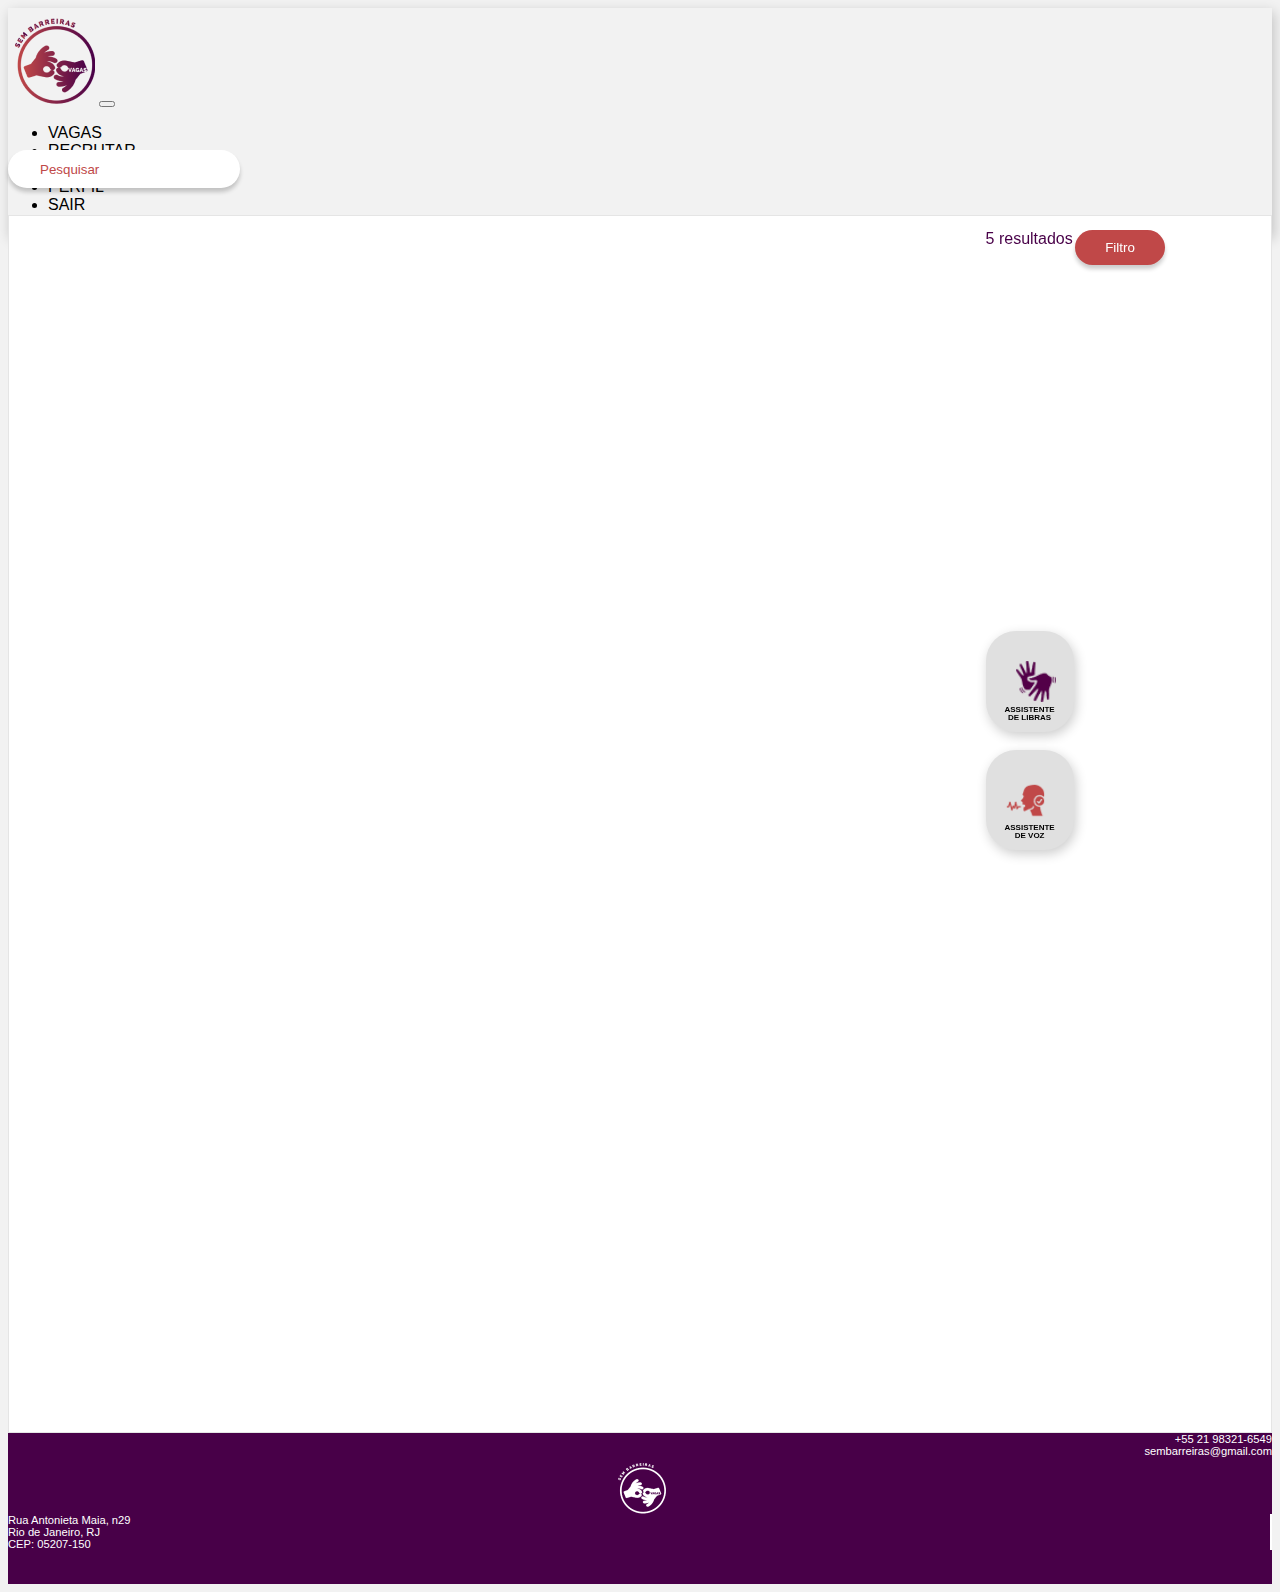
==== src/main/resources/static/templates/acessarVaga.html @ bd577aaa "tentativa de cadstro de vaga" ====
<!DOCTYPE HTML>
<html xmlns:th="http://www.thymeleaf.org">
<head> 
    <title>Sem Barreiras</title> 
    <meta http-equiv="Content-Type" content="text/html; charset=UTF-8" />
    <link rel="stylesheet" type="text/css" href="../css/index.css">
    <link rel="preload" type="text/css" href="https://www.w3schools.com/w3css/4/w3.css">
    <script src="https://ajax.googleapis.com/ajax/libs/jquery/2.1.3/jquery.min.js" type="text/javascript"></script>
    <script src="../scripts/vaga.js"></script>
    <link href="https://cdn.jsdelivr.net/npm/bootstrap@5.0.0-beta3/dist/css/bootstrap.min.css" rel="stylesheet" integrity="sha384-eOJMYsd53ii+scO/bJGFsiCZc+5NDVN2yr8+0RDqr0Ql0h+rP48ckxlpbzKgwra6" crossorigin="anonymous">
    <link rel="stylesheet" href="https://pro.fontawesome.com/releases/v5.10.0/css/all.css" integrity="sha384-AYmEC3Yw5cVb3ZcuHtOA93w35dYTsvhLPVnYs9eStHfGJvOvKxVfELGroGkvsg+p" crossorigin="anonymous"/>
    
</head>
<body>
    <header>
        <nav class="navbar navbar-expand-lg navbar-light bg-light fixed-top">
            <div class="container">
                <a class="navbar-brand" href="#">
                    <img src="../img/image 1.png" alt="" width="auto" height="auto">
                </a>
                <button class="navbar-toggler" type="button" data-bs-toggle="collapse" data-bs-target="#navbarSupportedContent" aria-controls="navbarSupportedContent" aria-expanded="false" aria-label="Toggle navigation">
                    <span class="navbar-toggler-icon"></span>
                </button>
                <div class="collapse navbar-collapse" id="navbarSupportedContent">
                    <ul class="navbar-nav me-auto mb-2 mb-lg-0 me-auto ms-auto">
                        <li class="nav-item mx-4">
                            <a class="nav-link active" aria-current="page" href="#">VAGAS</a>
                        </li>
                        <li class="nav-item mx-4">
                            <a class="nav-link" href="#">RECRUTAR</a>
                        </li>
                        <li class="nav-item mx-4">
                            <a class="nav-link" href="#" tabindex="-1" aria-disabled="true">CURSOS</a>
                        </li>
                        <li class="nav-item mx-4">
                            <a class="nav-link" href="/cadastro-empresa">PERFIL</a>
                        </li>
                        <li class="nav-item mx-4">
                            <a class="nav-link" href="#" tabindex="-1" aria-disabled="true">SAIR</a>
                        </li>
                    </ul>
                </div>
            </div>
        </nav>
    </header>
    <div class="container-fluid" style="margin-top: -20px;">
        <div class="row justify-content-md-center">
            <div class="col-1 col-sm-3"></div>
            <div class="col-8 col-sm-6">
                <div id="corpo" class="container corpoPagina">

                </div>
            </div>
            <div class="col-3 col-sm-3 mt-5">
                <div class="row">
                    <div class="col-10">
                        <div class="inputBuscar">
                            <i class="fas fa-search"></i>
                            <input type="text" id="input-search" placeholder="Pesquisar" aria-label="Username" aria-describedby="basic-addon1">
                        </div>
                    </div>
                </div>
                <div class="row mt-3 align-items-center">
                    <div class="col-6">
                        <p class="mt-2 textoResultado">5 resultados</p>
                        <div class="buttonsAssistente">
                            <div class="buttonAssistente1">
                                <div class="row align-items-center">
                                    <div class="col-3">
                                        <i class="fas fa-toggle-on"></i>
                                    </div>
                                    <div class="col-8">
                                        <img src="../img/assistente-icon-1.png">
                                        <p>ASSISTENTE <br> DE LIBRAS</p>
                                    </div>
                                </div>
                                
                            </div>
                            <br>
                            <div class="buttonAssistente2">
                                <div class="row align-items-center">
                                    <div class="col-3">
                                        <i class="fas fa-toggle-on"></i>
                                    </div>
                                    <div class="col-8">
                                        <img src="../img/assistente-icon-2.png">
                                        <p>ASSISTENTE <br> DE VOZ</p>
                                    </div>
                                </div>
                            </div>
                        </div>
                    </div>
                    <div class="col-4">
                        <button class="buttonFiltro">
                            <i class="fas fa-filter"></i>
                            Filtro
                        </button>
                    </div>
                </div>
            </div>
        </div>
    </div>
    
</div>
    <div vw class="enabled">
        <div vw-access-button class="active"></div>
        <div vw-plugin-wrapper>
          <div class="vw-plugin-top-wrapper"></div>
        </div>
    </div>
    
    <footer>
        <div class="container-fluid footerPage p-3">
            <div class="row justify-content-md-center align-items-center no-gutters">
                <div class="col-6">
                    <div class="row align-items-center">
                        <div class="col-3 primeiraColunaFooter">
                            <p>+55 21 98321-6549 <br> 
                            sembarreiras@gmail.com
                            </p>
                        </div>
                        <div class="col-2">
                            <img src="../img/image 2.png" class="imgFooter">
                        </div>
                        <div class="col-3 terceiraColunaFooter">
                            <p>Rua Antonieta Maia, n29<br>
                            Rio de Janeiro, RJ<br>
                            CEP: 05207-150</p>
                        </div>
                        <div class="col-4 quartaColunaFooter">
                            <i class="fab fa-facebook-square"></i>
                            <i class="fab fa-instagram"></i>
                            <i class="fab fa-twitter-square"></i>
                        </div>
                    </div>
                </div>
            </div>
        </div>
    </footer>
    <script src="https://cdn.jsdelivr.net/npm/bootstrap@5.0.0-beta3/dist/js/bootstrap.bundle.min.js" integrity="sha384-JEW9xMcG8R+pH31jmWH6WWP0WintQrMb4s7ZOdauHnUtxwoG2vI5DkLtS3qm9Ekf" crossorigin="anonymous"></script>
    <script src="https://vlibras.gov.br/app/vlibras-plugin.js"></script>
    <script>
      new window.VLibras.Widget('https://vlibras.gov.br/app');
    </script>
</body>
</html>
---- src/main/resources/static/css/index.css ----
*{
    font-family: 'Roboto', sans-serif;
}
.navbar{
    border-bottom: 5px solid;
    border-image: linear-gradient(to right, #C04848, #480048);
    border-image-slice: 1;
    box-shadow: 2px 4px 12px rgba(0,0,0,0.2);
    margin: auto;
}
.corpoPagina{
    background-color: white;
    border: 1px solid #E5E5E5;
    min-height: 100vh;
    padding-top: 25%;
}
body{
    background-color: #F2F2F2 !important;
}
p{
    margin: 0 !important;
}
h1, h2, h3, p {
    font-family: 'Roboto Condensed', sans-serif;
} 

a {
    text-decoration: none !important;
    color: black !important;
}

/* Footer */

.footerPage{
    background-color: #480048;
    color: white;
    z-index: 0;
}
.imgFooter{
    width: auto;
    display: block;
    margin-left: auto;
    margin-right: auto;
}
.primeiraColunaFooter > p{
    text-align: right;
    font-size: 0.7em;
    margin-top: 10px;
}
.terceiraColunaFooter > p{
    text-align: left;
    font-size: 0.7em;
    margin-top: 10px;
}
.terceiraColunaFooter{
    border-right: 2px solid white;
}
.quartaColunaFooter > i {
    margin: 10px;
    font-size: 30px;
}

/* Home */

.inputBuscar{
    min-width: 15%;
    width: 1vw;
    background-color: white;
    color: #C04848;
    padding: 10px 20px 10px 20px;
    box-shadow: 0px 4px 4px rgba(0,0,0,0.2);
    border-radius: 30px;
    position: fixed;
    top: 150px;
}

.inputBuscar > input, .inputBuscar > input:focus, .inputBuscar > input::placeholder{
    color: #C04848;
    border-width: 0px;
    border: none;
    outline: none !important;
    margin-left: 10px;
    min-width: 70%;
    width: 0.7vw;
}

.buttonFiltro{
    min-width: 7%;
    width: 1vw;
    background-color: #C04848;
    color: white;
    padding: 10px 20px 10px 20px;
    box-shadow: 0px 4px 4px rgba(0,0,0,0.2);
    border-radius: 30px;
    border: 0;
    position: fixed;
    top: 230px;
    left: 84%;
}
.textoResultado{
    color: #480048;
    position: fixed;
    top: 230px;
    left: 77%;
}

.btn-confirm{
    text-transform: uppercase;
    border-radius: 30px !important;
    background-color: #5CA2FF !important;
    color: white !important;
    padding: 10px 20px 10px 20px;
}
/* Botões inferiores */

.buttonsAssistente{
    position: fixed;
    bottom: 50px;
    left: 77%;
    z-index: 9;
}
.buttonAssistente1{
    background-color: #E0E0E0;
    box-shadow: 2px 4px 12px rgba(0,0,0,0.2);
    padding: 10px;
    border-radius: 30px;
    width: 85%;
}
.buttonAssistente2{
    background-color: #E0E0E0;
    box-shadow: 2px 4px 12px rgba(0,0,0,0.2);
    padding: 10px;
    border-radius: 30px;
    width: 85%;
}
.buttonAssistente1 > div> .col-3 > i {
    font-size: 30px;
    transform: rotate(90deg);
}
.buttonAssistente1 > div> .col-8 > img {
    margin: 20px 0 0 20px;
    padding: auto;
    width: 40px;
}
.buttonAssistente1 > div> .col-8 > p {
    text-align: center;
    color: black;
    line-height: 1;
    font-size: 0.5em;
    font-weight: bold;
    margin-left: 10px;
}
.buttonAssistente2 > div> .col-3 > i {
    font-size: 30px;
    transform: rotate(90deg);
}
.buttonAssistente2 > div> .col-8 > img {
    margin: 20px 0 0 10px;
    padding: auto;
    width: 40px;
}
.buttonAssistente2 > div> .col-8 > p {
    text-align: center;
    color: black;
    line-height: 1;
    font-size: 0.5em;
    font-weight: bold;
    margin-left: 10px;
}
.btn-cur{
    border: 2px solid #5CA2FF  ;
    box-sizing: border-box;
    border-radius: 20px;
    position: relative;
    width: 170px;
    height: 48px;
    left: 45%;
    color:#5CA2FF;
}
.btn-curri{
    background: #5CA2FF;
    border-radius: 20px;
    color:#F2F2F2;
    border: 2px solid #5CA2FF  ;
    position: relative;
    width: 175px;
    height: 48px;
    left: 60%;
   
}
.btn-vag{
    background: #5CA2FF;
    border-radius: 20px;
    color:#F2F2F2;
    border: 2px solid #5CA2FF  ;
    position: relative;
    width: 40% !important;
    height: 48px;
    left: 60%;
   margin-top: 20%;
  margin-bottom: 5%;
}
.primeiras-infos{
    margin-top: 30%;
}
.form-vaga{
    margin-top: 5%;
}
.button-row{
    margin-top:3% !important;
}

/* Vagas listagem */

.tituloVaga{
    font-weight: bold;
    font-size: 1.2em;
    margin: 0;
}
.textoLocalVaga{
    font-size: 1.2em;
}
.textoEmpresaVaga{
    font-size: 1.2em;
    line-height: 1.2em;
    margin: 0 !important;
    text-decoration: none !important;
    color: black !important;
}
.imgVaga{
    border-radius: 50%;
    padding: 0;
    margin: 0;
    box-shadow: 0 3px 6px rgba(0,0,0,0.16)
}

.modal-password{
  margin-top:20%;
  height:200px;
}

.veri{
    margin-top: 5%;
}
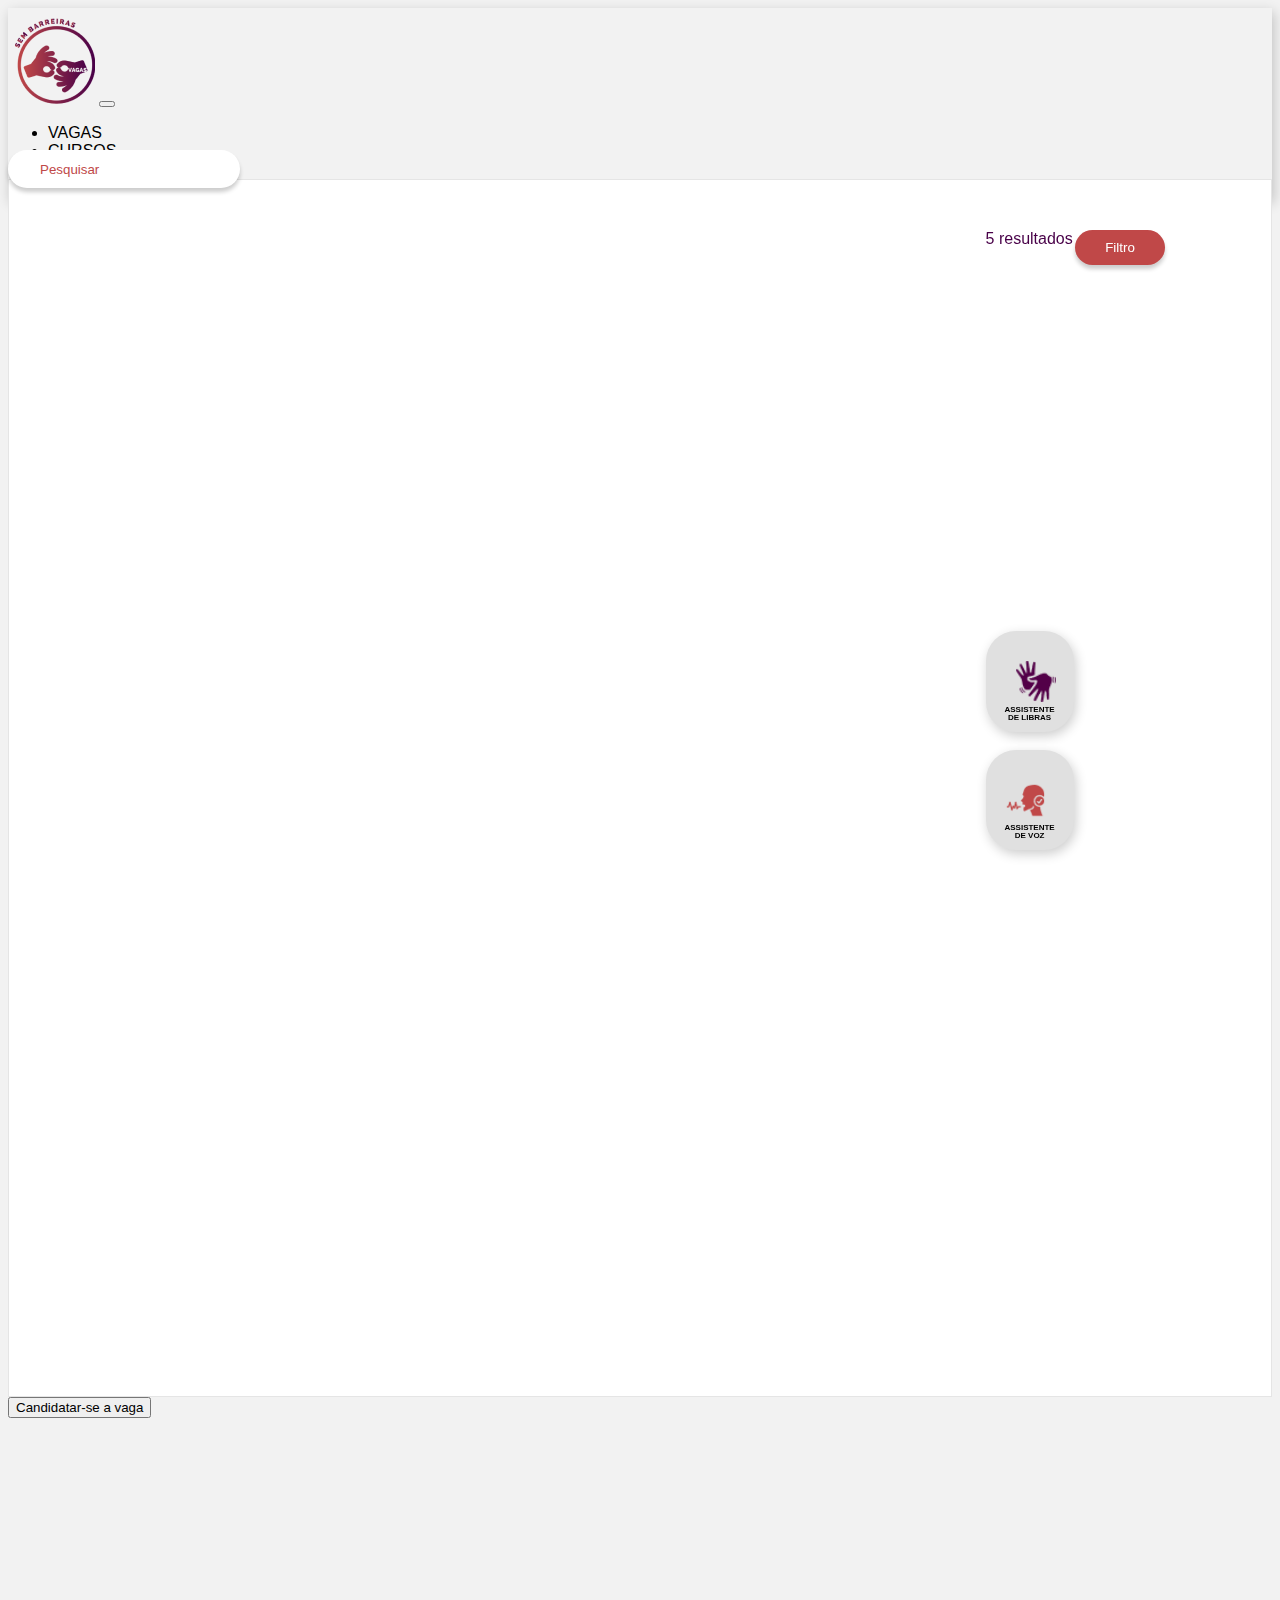
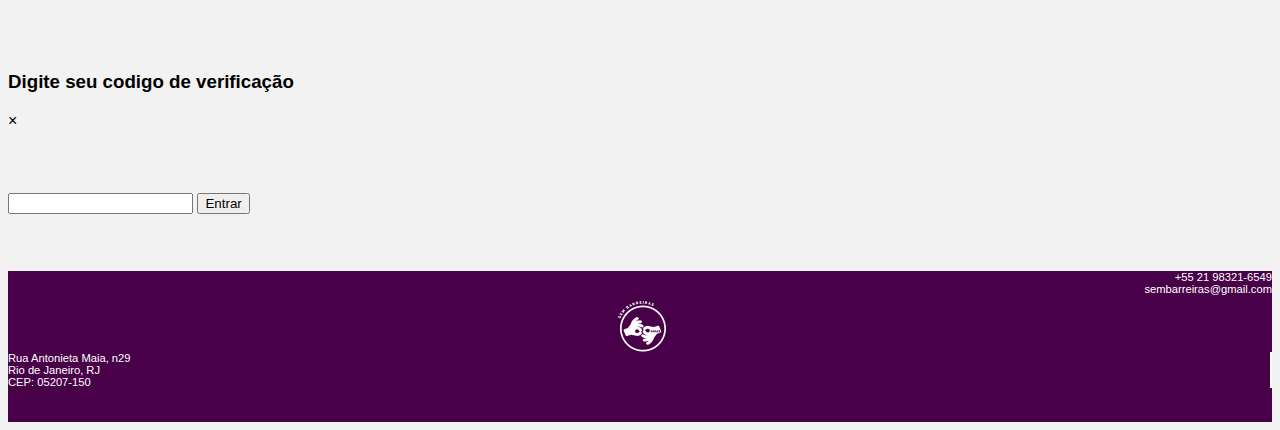
==== commit be920f37: "Merge branch 'master' into developMatheus" ====
--- a/src/main/resources/static/templates/acessarVaga.html
+++ b/src/main/resources/static/templates/acessarVaga.html
@@ -7,6 +7,7 @@
     <link rel="preload" type="text/css" href="https://www.w3schools.com/w3css/4/w3.css">
     <script src="https://ajax.googleapis.com/ajax/libs/jquery/2.1.3/jquery.min.js" type="text/javascript"></script>
     <script src="../scripts/vaga.js"></script>
+    <script src="../scripts/logout.js"></script>
     <link href="https://cdn.jsdelivr.net/npm/bootstrap@5.0.0-beta3/dist/css/bootstrap.min.css" rel="stylesheet" integrity="sha384-eOJMYsd53ii+scO/bJGFsiCZc+5NDVN2yr8+0RDqr0Ql0h+rP48ckxlpbzKgwra6" crossorigin="anonymous">
     <link rel="stylesheet" href="https://pro.fontawesome.com/releases/v5.10.0/css/all.css" integrity="sha384-AYmEC3Yw5cVb3ZcuHtOA93w35dYTsvhLPVnYs9eStHfGJvOvKxVfELGroGkvsg+p" crossorigin="anonymous"/>
     
@@ -24,19 +25,19 @@
                 <div class="collapse navbar-collapse" id="navbarSupportedContent">
                     <ul class="navbar-nav me-auto mb-2 mb-lg-0 me-auto ms-auto">
                         <li class="nav-item mx-4">
-                            <a class="nav-link active" aria-current="page" href="#">VAGAS</a>
+                            <a class="nav-link" href="/listar-vaga">VAGAS</a>
                         </li>
                         <li class="nav-item mx-4">
-                            <a class="nav-link" href="#">RECRUTAR</a>
+                            <a class="nav-link" href="/listar-curso">CURSOS</a>
+                        </li>                      
+                        <li class="nav-item mx-4">
+                            <a class="nav-link" href="/login">PERFIL EMPRESA</a>
                         </li>
-                        <li class="nav-item mx-4">
-                            <a class="nav-link" href="#" tabindex="-1" aria-disabled="true">CURSOS</a>
+                        <li class="nav-item mx-4" id="recrutar">
+                            <a class="nav-link active" href="/cadastro-vaga">RECRUTAR</a>
                         </li>
-                        <li class="nav-item mx-4">
-                            <a class="nav-link" href="/cadastro-empresa">PERFIL</a>
-                        </li>
-                        <li class="nav-item mx-4">
-                            <a class="nav-link" href="#" tabindex="-1" aria-disabled="true">SAIR</a>
+                        <li class="nav-item mx-4" id="sair">
+                            <a class="nav-link" href="#" onclick="logout()">SAIR</a>
                         </li>
                     </ul>
                 </div>
@@ -48,7 +49,7 @@
             <div class="col-1 col-sm-3"></div>
             <div class="col-8 col-sm-6">
                 <div id="corpo" class="container corpoPagina">
-
+                    
                 </div>
             </div>
             <div class="col-3 col-sm-3 mt-5">
@@ -100,8 +101,20 @@
             </div>
         </div>
     </div>
-    
 </div>
+<button class="btn btn">Candidatar-se a vaga</button>
+    <div id="id01" class="w3-modal">
+        <div class="w3-modal-content">
+          <div class="w3-container modal-password ">
+             <h3>Digite seu codigo de verificação </h3> 
+            <span onclick="document.getElementById('id01').style.display='none'" class="w3-button w3-display-topright">&times;</span>
+            <p id="mensagens"></p>
+            <input id="codigo" class="form-control" type="text">
+            <button class="btn btn-primary veri " onclick=" verificaCodigo()">Entrar</button>
+          </div>
+        </div>
+      </div>
+    </div>
     <div vw class="enabled">
         <div vw-access-button class="active"></div>
         <div vw-plugin-wrapper>
--- a/src/main/resources/static/css/index.css
+++ b/src/main/resources/static/css/index.css
@@ -8,6 +8,10 @@
     box-shadow: 2px 4px 12px rgba(0,0,0,0.2);
     margin: auto;
 }
+.active{
+    font-weight: bold;
+    color: black;
+}
 .corpoPagina{
     background-color: white;
     border: 1px solid #E5E5E5;
@@ -20,7 +24,7 @@
 p{
     margin: 0 !important;
 }
-h1, h2, h3, p {
+h1, h2, h3, p, button, b {
     font-family: 'Roboto Condensed', sans-serif;
 } 
 
@@ -106,10 +110,24 @@
 
 .btn-confirm{
     text-transform: uppercase;
-    border-radius: 30px !important;
+    border-radius: 25px !important;
     background-color: #5CA2FF !important;
     color: white !important;
-    padding: 10px 20px 10px 20px;
+    padding: 15px 10px 15px 10px !important;
+    font-size: 0.8em !important;
+    font-weight: 700 !important;
+    width: 100%;
+}
+.btn-outline-confirm{
+    text-transform: uppercase;
+    border-radius: 25px !important;
+    background-color: white !important;
+    color: #5CA2FF !important;
+    border: 2px solid  #5CA2FF !important;
+    padding: 15px 10px 15px 10px !important;
+    font-size: 0.8em !important;
+    font-weight: 700 !important;
+    width: 100%;
 }
 /* Botões inferiores */
 
@@ -231,7 +249,7 @@
     border-radius: 50%;
     padding: 0;
     margin: 0;
-    box-shadow: 0 3px 6px rgba(0,0,0,0.16)
+    box-shadow: 0 3px 6px rgba(0,0,0,0.16);
 }
 
 .modal-password{
@@ -241,4 +259,49 @@
 
 .veri{
     margin-top: 5%;
-}+}
+
+.modal-success{
+    width: 50% !important; 
+    margin-left: 25%;
+    background-color: #E5E5E5 !important;
+    border-radius: 30px !important;
+    border: 0 !important;
+    box-shadow: 0 3px 6px rgba(0,0,0,0.16)
+}
+
+/* Loading */
+
+.lds-ripple {
+    display: inline-block;
+    position: relative;
+    width: 80px;
+    height: 80px;
+  }
+  .lds-ripple div {
+    position: absolute;
+    border: 4px solid #fff;
+    opacity: 1;
+    border-radius: 50%;
+    animation: lds-ripple 1s cubic-bezier(0, 0.2, 0.8, 1) infinite;
+  }
+  .lds-ripple div:nth-child(2) {
+    animation-delay: -0.5s;
+  }
+  @keyframes lds-ripple {
+    0% {
+      top: 36px;
+      left: 36px;
+      width: 0;
+      height: 0;
+      opacity: 1;
+    }
+    100% {
+      top: 0px;
+      left: 0px;
+      width: 72px;
+      height: 72px;
+      opacity: 0;
+    }
+  }
+  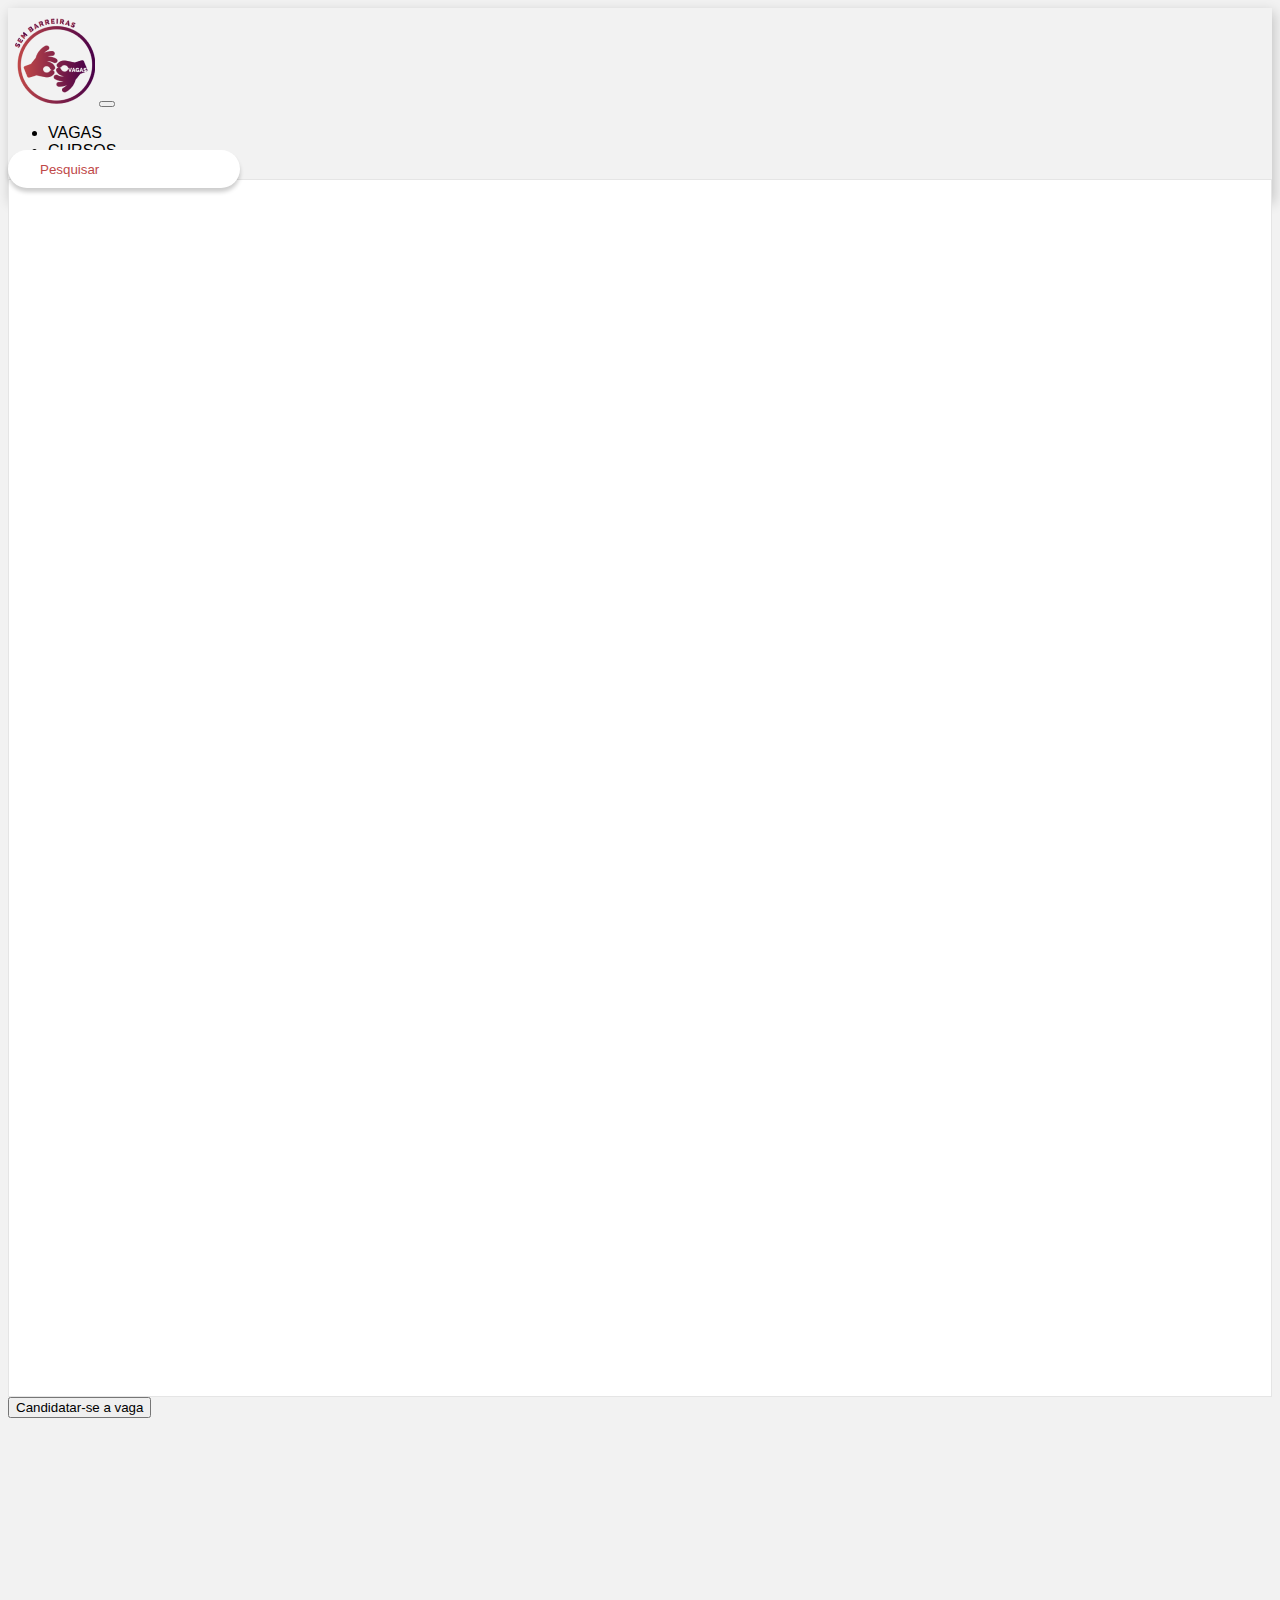
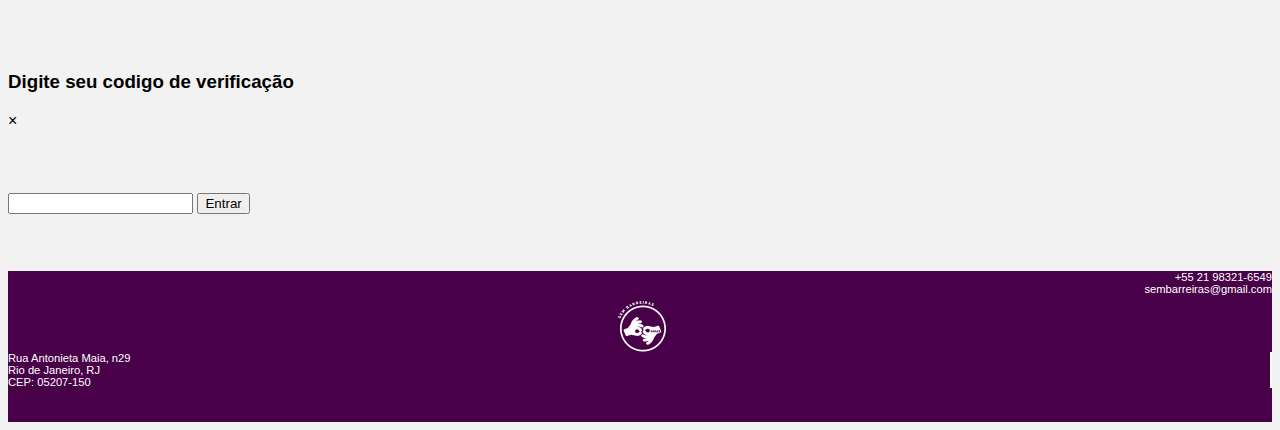
==== commit 7817777f: "retirada dos assistentes" ====
--- a/src/main/resources/static/templates/acessarVaga.html
+++ b/src/main/resources/static/templates/acessarVaga.html
@@ -61,7 +61,7 @@
                         </div>
                     </div>
                 </div>
-                <div class="row mt-3 align-items-center">
+                <!-- <div class="row mt-3 align-items-center">
                     <div class="col-6">
                         <p class="mt-2 textoResultado">5 resultados</p>
                         <div class="buttonsAssistente">
@@ -100,7 +100,7 @@
                 </div>
             </div>
         </div>
-    </div>
+    </div> -->
 </div>
 <button class="btn btn">Candidatar-se a vaga</button>
     <div id="id01" class="w3-modal">
--- a/src/main/resources/static/css/index.css
+++ b/src/main/resources/static/css/index.css
@@ -24,10 +24,12 @@
 p{
     margin: 0 !important;
 }
-h1, h2, h3, p, button, b {
+h1, h2, h3, h4, p, button, b {
     font-family: 'Roboto Condensed', sans-serif;
 } 
-
+h4{
+    font-weight: bold !important;
+}
 a {
     text-decoration: none !important;
     color: black !important;
@@ -277,31 +279,39 @@
     position: relative;
     width: 80px;
     height: 80px;
-  }
-  .lds-ripple div {
+}
+.lds-ripple div {
     position: absolute;
     border: 4px solid #fff;
     opacity: 1;
     border-radius: 50%;
     animation: lds-ripple 1s cubic-bezier(0, 0.2, 0.8, 1) infinite;
-  }
-  .lds-ripple div:nth-child(2) {
+}
+.lds-ripple div:nth-child(2) {
     animation-delay: -0.5s;
-  }
-  @keyframes lds-ripple {
+}
+@keyframes lds-ripple {
     0% {
-      top: 36px;
-      left: 36px;
-      width: 0;
-      height: 0;
-      opacity: 1;
+        top: 36px;
+        left: 36px;
+        width: 0;
+        height: 0;
+        opacity: 1;
     }
     100% {
-      top: 0px;
-      left: 0px;
-      width: 72px;
-      height: 72px;
-      opacity: 0;
+        top: 0px;
+        left: 0px;
+        width: 72px;
+        height: 72px;
+        opacity: 0;
     }
-  }
-  +}
+.background-loading{
+    background-color: rgba(0, 0, 0, 0.5);
+    width: 100%;
+    height: 100vh;
+    position: fixed;
+    top: 0;
+    left: 0;
+    z-index: 999;
+}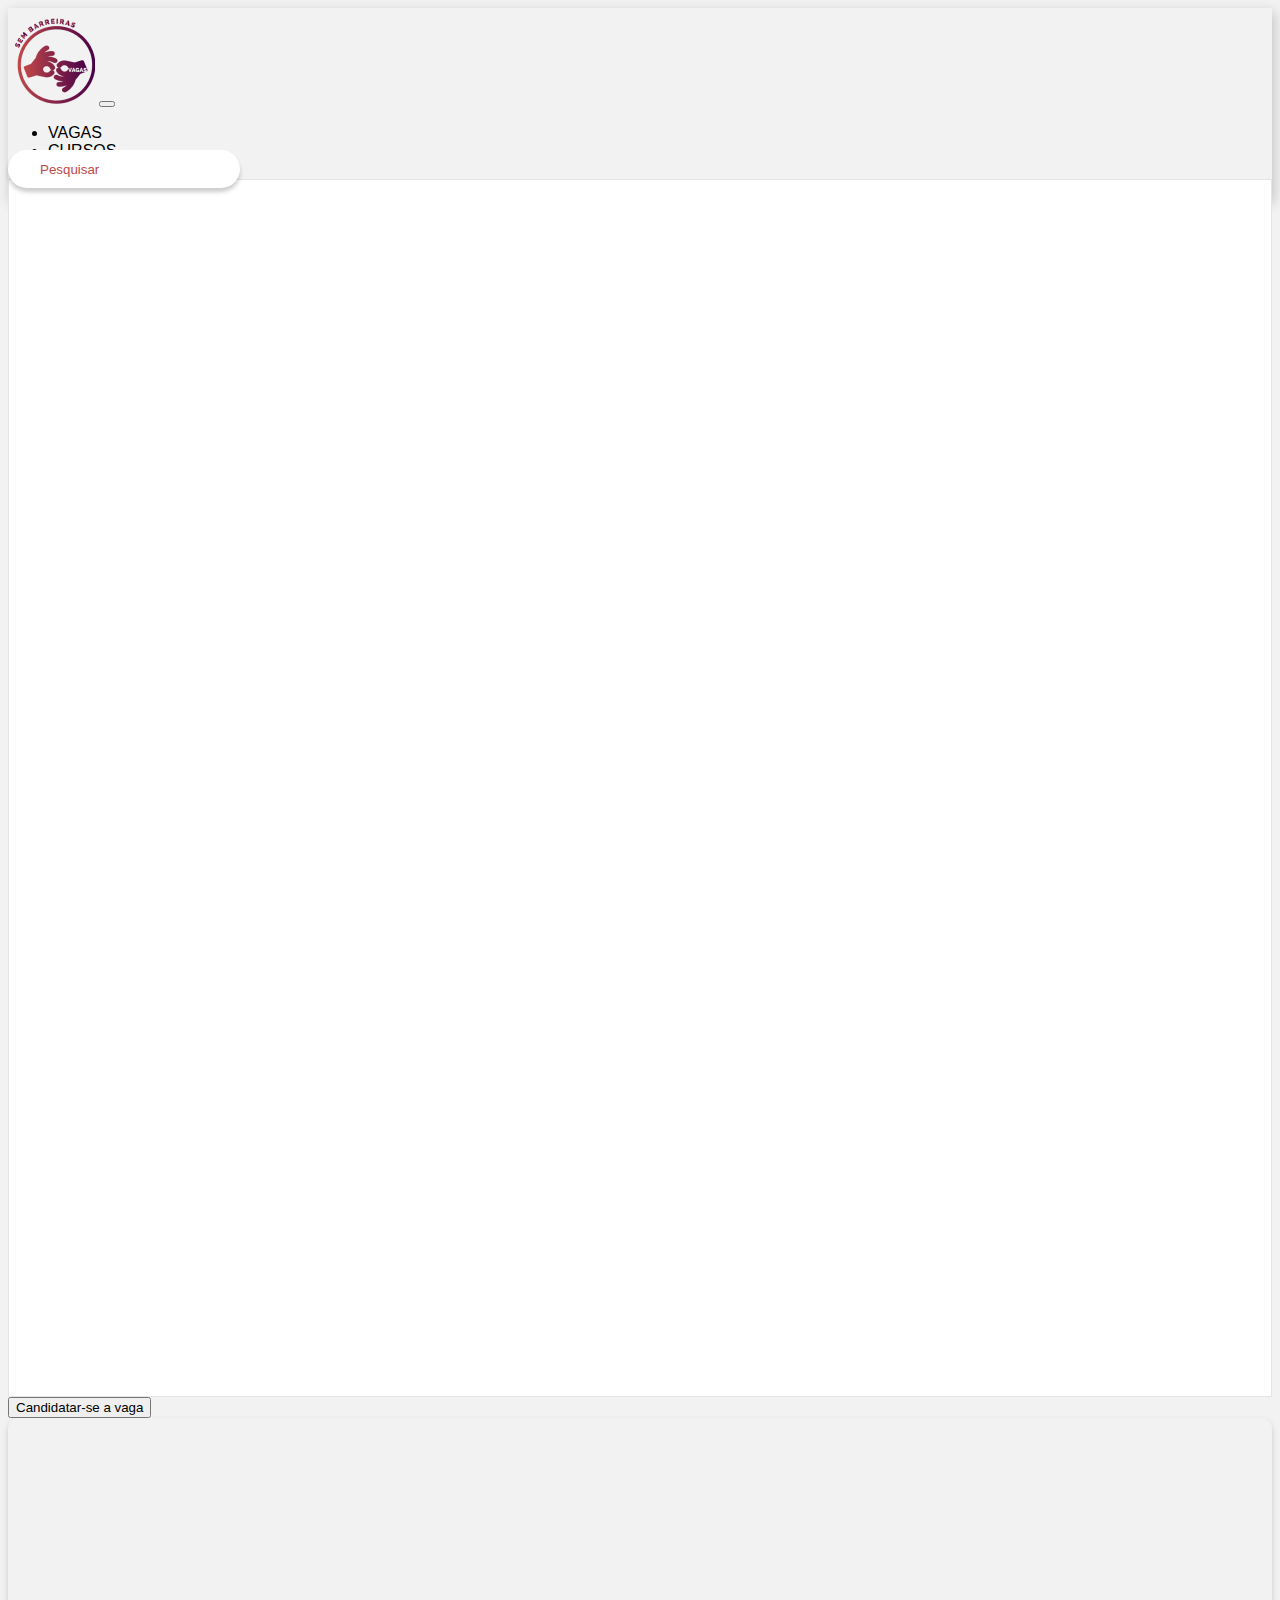
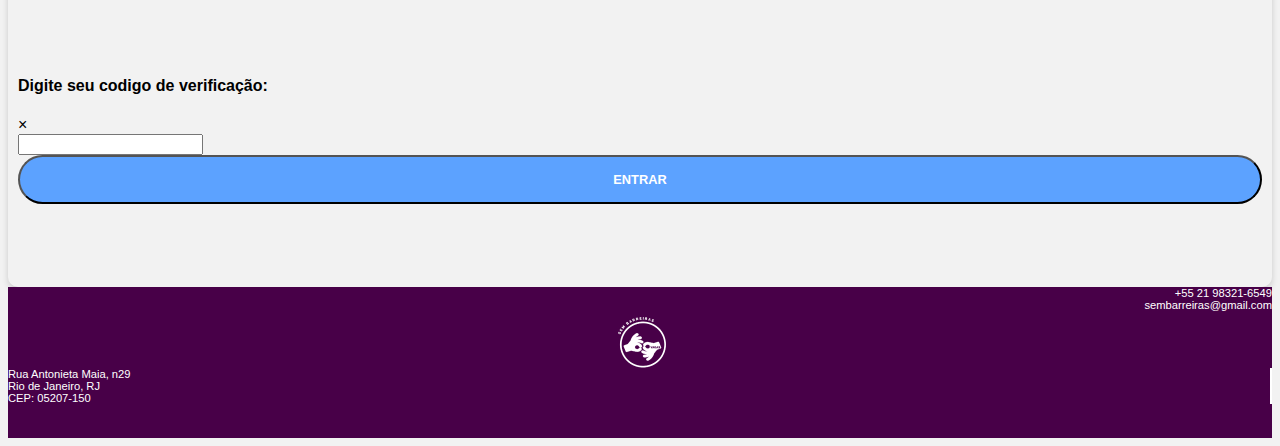
==== commit 456ffc03: "Ajuste form cadastrar vaga e id vaga dinamico" ====
--- a/src/main/resources/static/templates/acessarVaga.html
+++ b/src/main/resources/static/templates/acessarVaga.html
@@ -27,11 +27,14 @@
                         <li class="nav-item mx-4">
                             <a class="nav-link" href="/listar-vaga">VAGAS</a>
                         </li>
-                        <li class="nav-item mx-4">
+                        <li class="nav-item mx-4" id="curso">
                             <a class="nav-link" href="/listar-curso">CURSOS</a>
                         </li>                      
-                        <li class="nav-item mx-4">
+                        <li class="nav-item mx-4" id="empresaLogin">
                             <a class="nav-link" href="/login">PERFIL EMPRESA</a>
+                        </li>
+                        <li class="nav-item mx-4" id="empresaEdit">
+                            <a class="nav-link" href="#" onclick="editEmpresa()">PERFIL EMPRESA</a>
                         </li>
                         <li class="nav-item mx-4" id="recrutar">
                             <a class="nav-link active" href="/cadastro-vaga">RECRUTAR</a>
@@ -106,11 +109,11 @@
     <div id="id01" class="w3-modal">
         <div class="w3-modal-content">
           <div class="w3-container modal-password ">
-             <h3>Digite seu codigo de verificação </h3> 
+            <h4>Digite seu codigo de verificação: </h4> 
             <span onclick="document.getElementById('id01').style.display='none'" class="w3-button w3-display-topright">&times;</span>
             <p id="mensagens"></p>
             <input id="codigo" class="form-control" type="text">
-            <button class="btn btn-primary veri " onclick=" verificaCodigo()">Entrar</button>
+            <button class="btn btn-confirm mt-3" onclick=" verificaCodigo()">Entrar</button>
           </div>
         </div>
       </div>
--- a/src/main/resources/static/css/index.css
+++ b/src/main/resources/static/css/index.css
@@ -255,23 +255,44 @@
 }
 
 .modal-password{
-  margin-top:20%;
-  height:200px;
-}
-
-.veri{
-    margin-top: 5%;
-}
-
+  margin-top: 20%;
+  height: auto;
+  min-height: 200px;
+}
+
+.w3-modal-content{
+  border-radius: 10px;
+  padding: 10px;
+  border: 0;
+  box-shadow: 0 3px 6px rgba(0,0,0,0.16);
+}
+.modal-title{
+    color: black;
+    font-weight: 700;
+    text-transform: uppercase;
+}
 .modal-success{
     width: 50% !important; 
     margin-left: 25%;
     background-color: #E5E5E5 !important;
     border-radius: 30px !important;
     border: 0 !important;
-    box-shadow: 0 3px 6px rgba(0,0,0,0.16)
-}
-
+    box-shadow: 0 3px 6px rgba(0,0,0,0.16);
+}
+.modal-cursos{
+    width: 100% !important; 
+    background-color: #E5E5E5 !important;
+    border-radius: 30px !important;
+    border: 0 !important;
+    box-shadow: 0 3px 6px rgba(0,0,0,0.16);
+}
+
+ul#defi li{
+    display: inline;
+}
+.list-group-item > input{
+    margin-right: 10px;
+}
 /* Loading */
 
 .lds-ripple {
